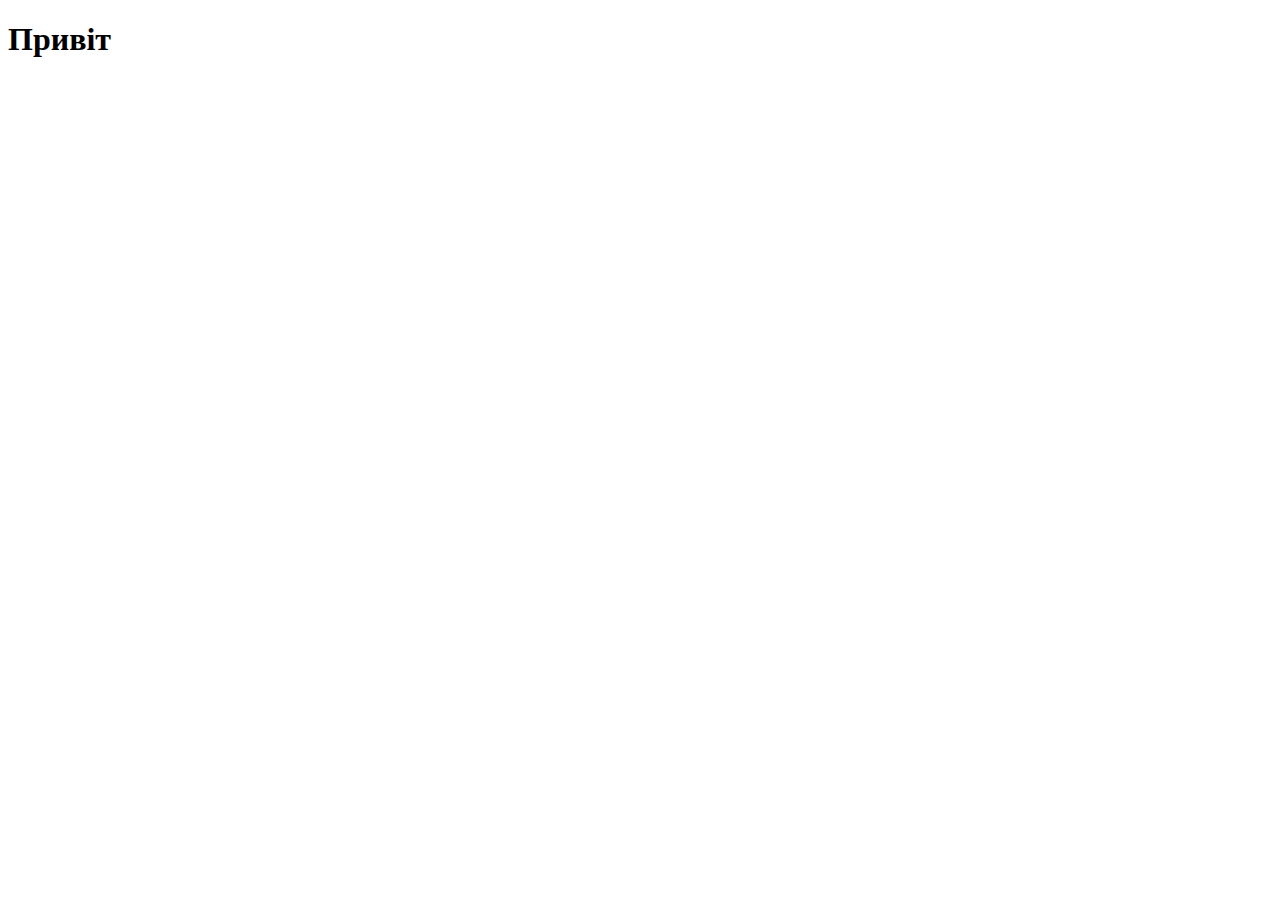
==== index.html @ edbd1f6b "Create index.html" ====
<!DOCTYPE html>
<html lang="en">
<head>
    <meta charset="UTF-8">
    <meta http-equiv="X-UA-Compatible" content="IE=edge">
    <meta name="viewport" content="width=device-width, initial-scale=1.0">
    <title>Document</title>
</head>
<body>
    <h1>Привіт</h1>
</body>
</html>
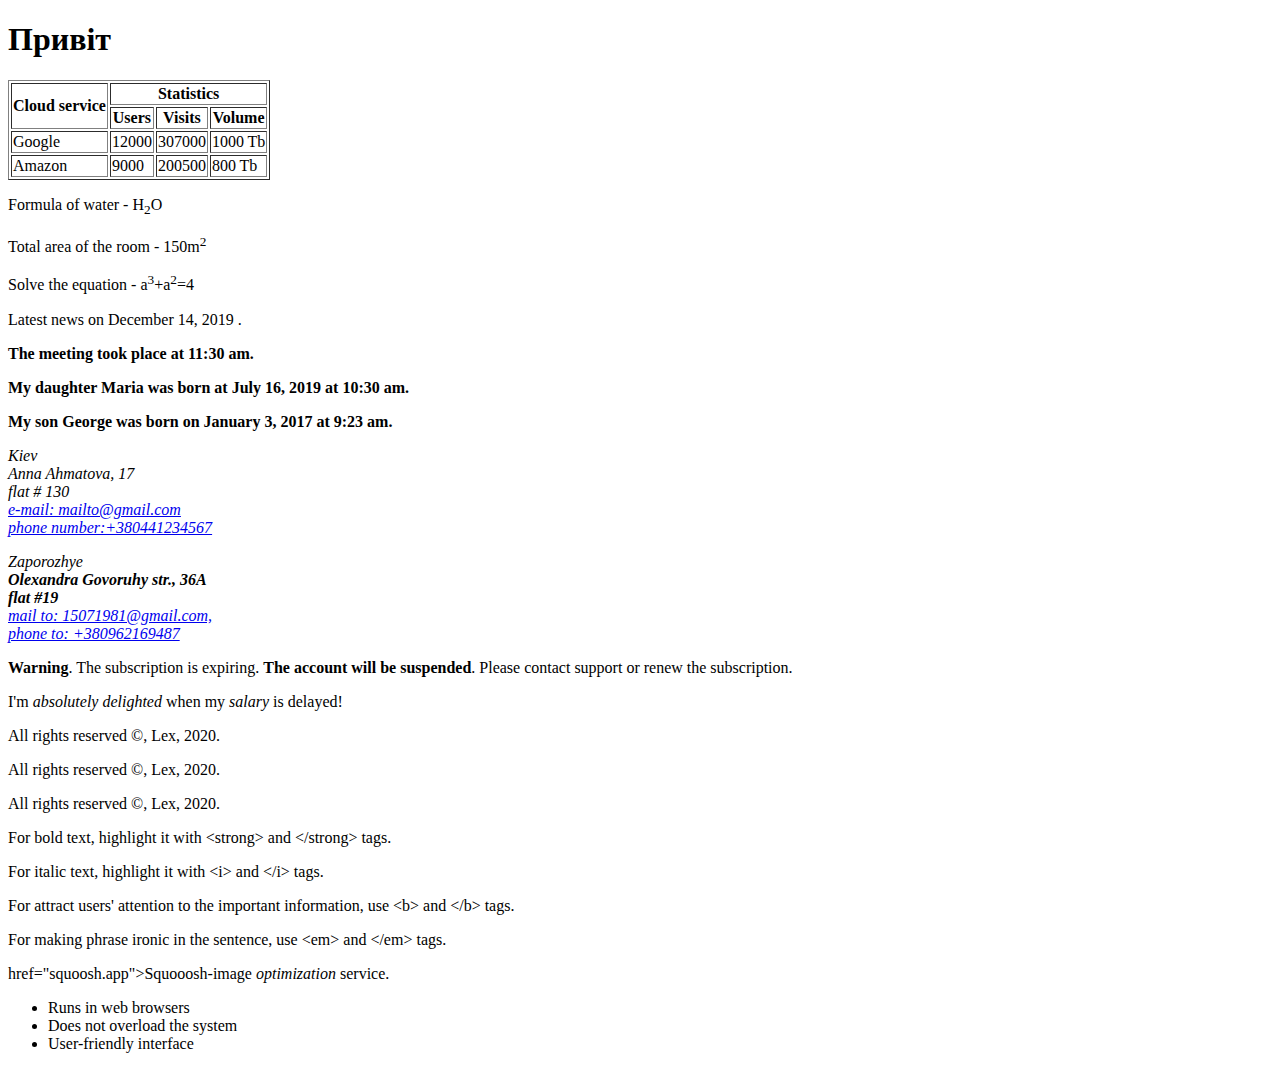
==== commit b50b1e00: "test2" ====
--- a/index.html
+++ b/index.html
@@ -4,9 +4,90 @@
     <meta charset="UTF-8">
     <meta http-equiv="X-UA-Compatible" content="IE=edge">
     <meta name="viewport" content="width=device-width, initial-scale=1.0">
-    <title>Document</title>
+    <title>Very nice Document</title>
 </head>
 <body>
     <h1>Привіт</h1>
 </body>
-</html>+</html>
+
+<table border=1px>
+    <thead>
+        <tr>
+            <th rowspan="2">Cloud service</th>
+            <th colspan="3">Statistics</th>
+        </tr>
+        <tr>
+        <th>Users</th>
+        <th>Visits</th>
+        <th>Volume</th>
+        </tr>
+    </thead>
+    <tbody>
+    <tr>
+        <td>Google</td>
+        <td>12000</td>
+        <td>307000</td>
+        <td>1000 Tb</td>
+    </tr>
+    <tr>
+        <td>Amazon</td>
+        <td>9000</td>
+        <td>200500</td>
+        <td>800 Tb</td>
+    </tr>
+    </tbody>
+</table>
+
+<p> Formula of water -  H<sub>2</sub>O </p>
+<p> Total area of the room - 150m<sup>2</sup></p>
+<p> Solve the equation - a<sup>3</sup>+a<sup>2</sup>=4</p>
+
+<p> Latest news on <time datetime="2019-12-14">December 14, 2019 </time>.</p>
+<p> <b> The meeting took place at <time datetime="2019-07-14T11:30"> 11:30 am</time>.</b></p>
+<p> <strong> My daughter Maria was born at <time datetime="2019-07-16T10:30">July 16, 2019 at 10:30 am</time>.</strong></p>
+<p> <strong> My son George was born on <time datetime="2017-01-03T09:23">January 3, 2017 at 9:23 am</time>.</strong></p>
+
+<address>
+    Kiev <br/>
+    Anna Ahmatova, 17 <br/>
+    flat # 130 <br/>
+</address>
+
+<address>
+    <a href="mailto@gmail.com">e-mail: mailto@gmail.com</a> <br/>
+    <a href="+380441234567">phone number:+380441234567</a>
+</address>
+
+<p>
+<address>
+    Zaporozhye <br/>
+    <strong>Olexandra Govoruhy str., 36A </strong> <br/>
+    <b>flat #19 </b> <br/>
+    <a href="15071981@gmail.com"> mail to: 15071981@gmail.com,<br/>
+    <a href="+380962169487"> phone to: +380962169487 </a>
+</address>
+</p>
+
+<p>
+    <strong>Warning</strong>. The subscription is expiring. <b>The account will be suspended</b>. Please contact support or renew the subscription.
+</p>
+<!--this is a comment.
+there are 2 rows-->
+<p> I'm <em> absolutely delighted</em> when my <i>salary</i> is delayed!</p>
+
+<p> All rights reserved &copy, Lex, 2020. </p>
+<p> All rights reserved &#169, Lex, 2020. </p>
+<p> All rights reserved &#xa9, Lex, 2020. </p>
+
+<p> For bold text, highlight it with &lt;strong&gt; and &lt;/strong&gt; tags.</p>
+<p> For italic text, highlight it with &lt;i&gt; and &lt;/i&gt; tags.</p>
+<p> For attract users' attention to the important information, use &lt;b&gt; and &lt;/b&gt; tags.</p>
+<p> For making phrase ironic in the sentence, use &lt;em&gt; and &lt;/em&gt; tags.</p>
+
+<p><a> href="squoosh.app">Squooosh</a>-image<em> optimization</em> service.</p>
+<ul>
+    <li>Runs in web browsers</li>
+    <li>Does not overload the system</li>
+    <li>User-friendly interface</li>
+</ul>
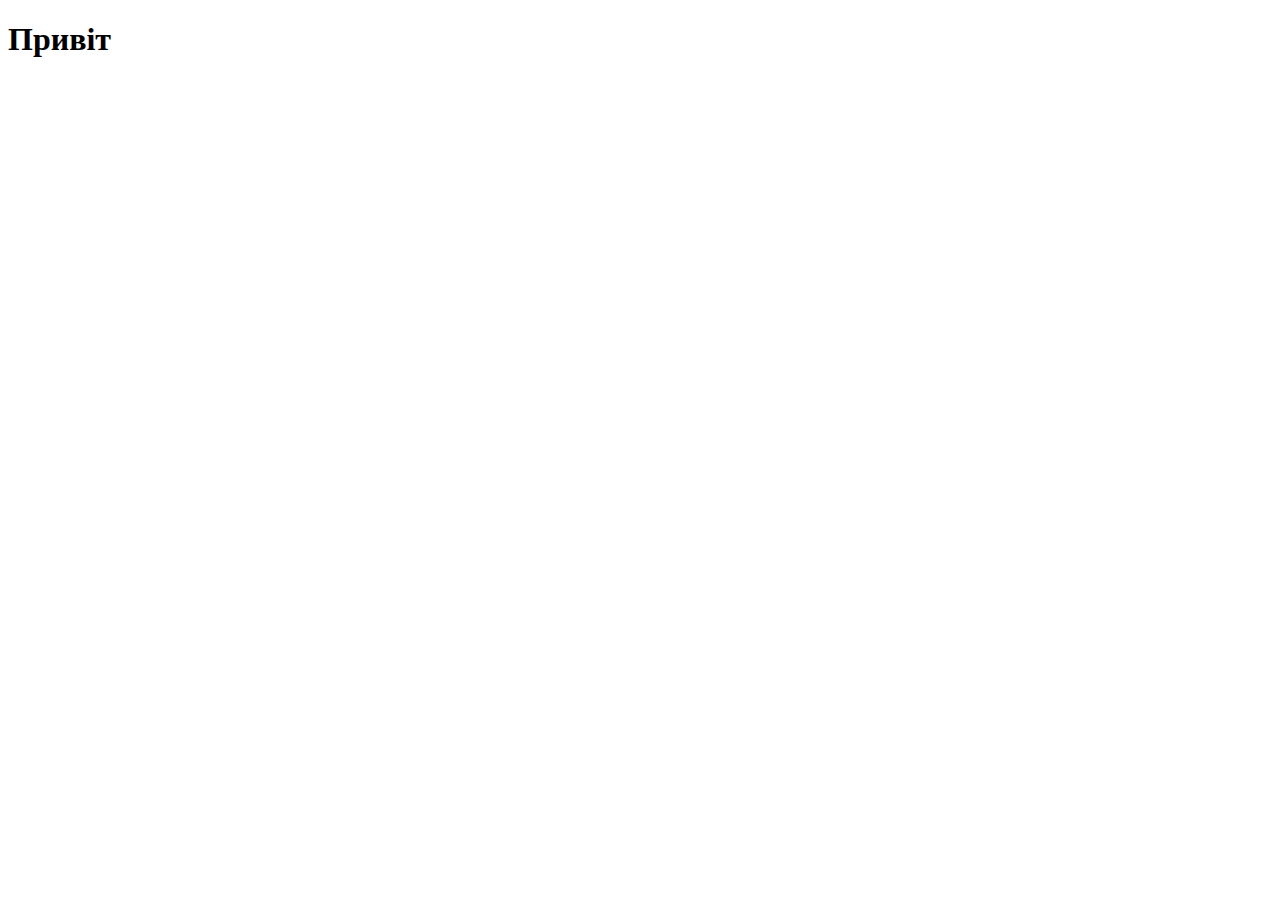
==== commit fbee44cf: "test2" ====
--- a/index.html
+++ b/index.html
@@ -9,85 +9,4 @@
 <body>
     <h1>Привіт</h1>
 </body>
-</html>
-
-<table border=1px>
-    <thead>
-        <tr>
-            <th rowspan="2">Cloud service</th>
-            <th colspan="3">Statistics</th>
-        </tr>
-        <tr>
-        <th>Users</th>
-        <th>Visits</th>
-        <th>Volume</th>
-        </tr>
-    </thead>
-    <tbody>
-    <tr>
-        <td>Google</td>
-        <td>12000</td>
-        <td>307000</td>
-        <td>1000 Tb</td>
-    </tr>
-    <tr>
-        <td>Amazon</td>
-        <td>9000</td>
-        <td>200500</td>
-        <td>800 Tb</td>
-    </tr>
-    </tbody>
-</table>
-
-<p> Formula of water -  H<sub>2</sub>O </p>
-<p> Total area of the room - 150m<sup>2</sup></p>
-<p> Solve the equation - a<sup>3</sup>+a<sup>2</sup>=4</p>
-
-<p> Latest news on <time datetime="2019-12-14">December 14, 2019 </time>.</p>
-<p> <b> The meeting took place at <time datetime="2019-07-14T11:30"> 11:30 am</time>.</b></p>
-<p> <strong> My daughter Maria was born at <time datetime="2019-07-16T10:30">July 16, 2019 at 10:30 am</time>.</strong></p>
-<p> <strong> My son George was born on <time datetime="2017-01-03T09:23">January 3, 2017 at 9:23 am</time>.</strong></p>
-
-<address>
-    Kiev <br/>
-    Anna Ahmatova, 17 <br/>
-    flat # 130 <br/>
-</address>
-
-<address>
-    <a href="mailto@gmail.com">e-mail: mailto@gmail.com</a> <br/>
-    <a href="+380441234567">phone number:+380441234567</a>
-</address>
-
-<p>
-<address>
-    Zaporozhye <br/>
-    <strong>Olexandra Govoruhy str., 36A </strong> <br/>
-    <b>flat #19 </b> <br/>
-    <a href="15071981@gmail.com"> mail to: 15071981@gmail.com,<br/>
-    <a href="+380962169487"> phone to: +380962169487 </a>
-</address>
-</p>
-
-<p>
-    <strong>Warning</strong>. The subscription is expiring. <b>The account will be suspended</b>. Please contact support or renew the subscription.
-</p>
-<!--this is a comment.
-there are 2 rows-->
-<p> I'm <em> absolutely delighted</em> when my <i>salary</i> is delayed!</p>
-
-<p> All rights reserved &copy, Lex, 2020. </p>
-<p> All rights reserved &#169, Lex, 2020. </p>
-<p> All rights reserved &#xa9, Lex, 2020. </p>
-
-<p> For bold text, highlight it with &lt;strong&gt; and &lt;/strong&gt; tags.</p>
-<p> For italic text, highlight it with &lt;i&gt; and &lt;/i&gt; tags.</p>
-<p> For attract users' attention to the important information, use &lt;b&gt; and &lt;/b&gt; tags.</p>
-<p> For making phrase ironic in the sentence, use &lt;em&gt; and &lt;/em&gt; tags.</p>
-
-<p><a> href="squoosh.app">Squooosh</a>-image<em> optimization</em> service.</p>
-<ul>
-    <li>Runs in web browsers</li>
-    <li>Does not overload the system</li>
-    <li>User-friendly interface</li>
-</ul>
+</html>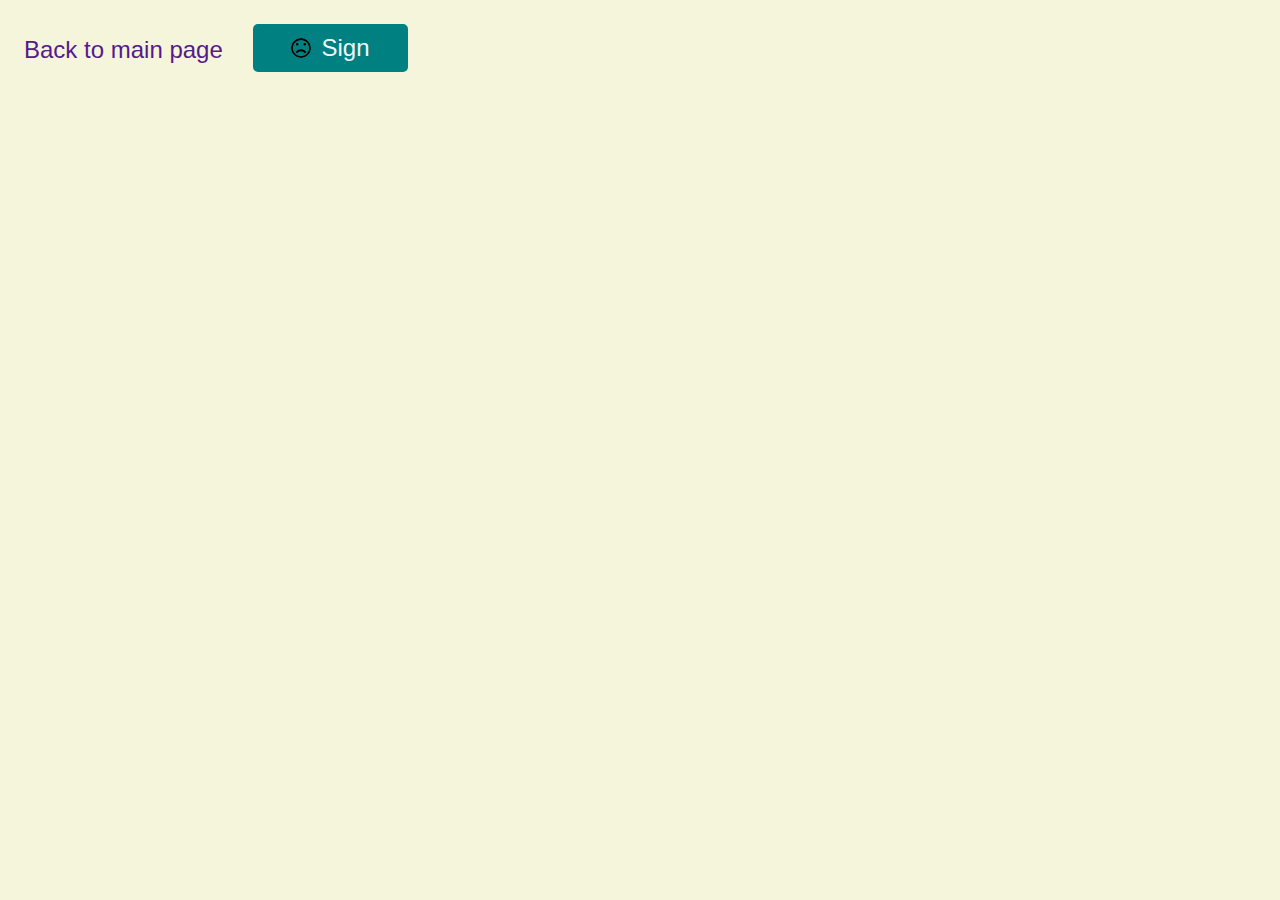
==== commit 37333e08: "tutorial" ====
--- a/index.html
+++ b/index.html
@@ -4,9 +4,22 @@
     <meta charset="UTF-8">
     <meta http-equiv="X-UA-Compatible" content="IE=edge">
     <meta name="viewport" content="width=device-width, initial-scale=1.0">
-    <title>Very nice Document</title>
+    <title>test</title>
+    <link rel="stylesheet" href="test.css">
 </head>
 <body>
-    <h1>Привіт</h1>
+    
+<!--<h1>Move the mouse over the square</h1>
+
+<div class="box">
+    <div class="overlay">
+        <p>This content is hidden through transformation and only appears when hovering over <code>div.box</code></p>
+    </div>
+</div>-->
+
+
+<a href="">Back to main page</a>
+<button class="btn">Sign</button>
+
 </body>
 </html>--- a/test.css
+++ b/test.css
@@ -0,0 +1,136 @@
+*{
+    box-sizing: border-box;
+}
+
+a{
+    text-decoration:none;
+    margin-right: 24px;
+}
+
+body{
+    display:block;
+    align-items: center;
+    justify-content: baseline;
+    font-size: 24px;
+    line-height: 1.5;
+    font-family: sans-serif;
+    background-color: beige;
+    color: #fff;
+    padding-top: 24px;
+    padding-left: 24px;
+    margin:0;
+}
+
+/*h1{
+    text-align: center;
+    font-size: 24px;
+}
+
+.box{
+    position: relative;
+    width:300px;
+    height:300px;
+    margin-left: auto;
+    margin-right: auto;
+    background-color: blueviolet;
+    overflow: hidden;
+}
+
+.box:hover .overlay{
+    transform: translateY(0);
+}
+
+.overlay{
+    position: absolute;
+    top: 0;
+    left:0;
+    width:100%;
+    height:100%;
+    background-color: brown;
+
+    transform: translateY(100%);
+    transition:transform 250ms linear;
+}
+
+.overlay>p{
+    color:aliceblue;
+    padding:10px;
+    margin:0;
+    font-size: 18px;
+}
+
+.overlay code{
+    display: inline-block;
+    padding: 2px 4px;
+    border-radius: 4px;
+    background-color: blanchedalmond;
+    color:teal;
+}*/
+
+.btn{
+    position: relative;
+    display:inline-flex;
+    align-items: center;
+    border: none;
+    margin: 0;
+    padding: 10px 38px;
+    border-radius: 5px;
+    background-color: teal;
+    color:aliceblue;
+    font-size:24px;
+    cursor: pointer;
+    overflow: hidden;
+    transition: background-color 250ms linear; 
+}
+
+.btn:hover,
+.btn:focus{
+    background-color: tomato;
+}
+
+.btn::before{
+    display: inline-block;
+    content:'';
+    /*background-color: blueviolet;*/
+    width:20px;
+    height:20px;
+    align-items: center;
+    margin-right: 10px;
+    border-radius: 50%;
+    transition: transform 250ms linear;
+    background-image: url('./images/sad.svg'); 
+    background-size: contain;
+}
+
+.icon {
+    display: inline-block;
+    width: 1em;
+    height: 1em;
+    stroke-width: 0;
+    stroke: currentColor;
+    fill: currentColor;
+}
+
+.btn:hover::before{
+transform: translateY(-40px);
+}
+
+.btn::after{
+    position: absolute;
+    transform: translateY(40px);
+    content: '';
+    display: inline-block;
+    /*background-color: #fff;*/
+    width:20px;
+    height:20px;
+    align-items: center;
+    margin-right: 10px;
+    border-radius: 50%;
+    transition: transform 250ms linear;
+    background-image: url('./images/happy.svg');
+    background-size: contain;
+}
+      
+.btn:hover::after{
+    transform: translateY(0);
+}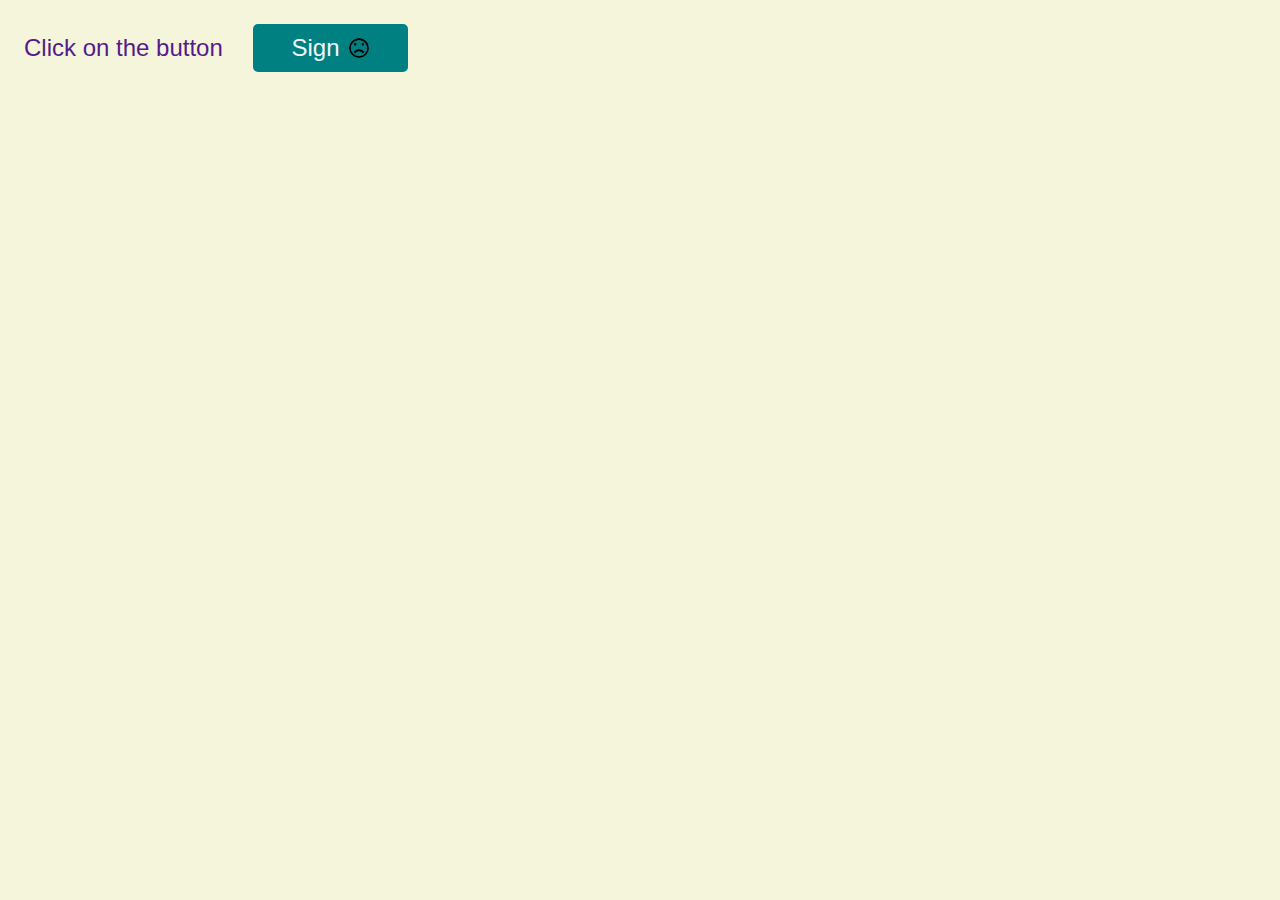
==== commit b24bbd72: "hw-05" ====
--- a/index.html
+++ b/index.html
@@ -5,7 +5,7 @@
     <meta http-equiv="X-UA-Compatible" content="IE=edge">
     <meta name="viewport" content="width=device-width, initial-scale=1.0">
     <title>test</title>
-    <link rel="stylesheet" href="test.css">
+    <link rel="stylesheet" href="styles.css">
 </head>
 <body>
     
@@ -18,7 +18,7 @@
 </div>-->
 
 
-<a href="">Back to main page</a>
+<a href="">Click on the button</a>
 <button class="btn">Sign</button>
 
 </body>
--- a/styles.css
+++ b/styles.css
@@ -0,0 +1,123 @@
+*{
+    box-sizing: border-box;
+}
+
+a{
+    text-decoration:none;
+    margin-right: 24px;
+}
+
+body{
+    display:block;
+    align-items: center;
+    justify-content: baseline;
+    font-size: 24px;
+    line-height: 1.5;
+    font-family: sans-serif;
+    background-color: beige;
+    color: #fff;
+    padding-top: 24px;
+    padding-left: 24px;
+    margin:0;
+}
+
+/*h1{
+    text-align: center;
+    font-size: 24px;
+}
+
+.box{
+    position: relative;
+    width:300px;
+    height:300px;
+    margin-left: auto;
+    margin-right: auto;
+    background-color: blueviolet;
+    overflow: hidden;
+}
+
+.box:hover .overlay{
+    transform: translateY(0);
+}
+
+.overlay{
+    position: absolute;
+    top: 0;
+    left:0;
+    width:100%;
+    height:100%;
+    background-color: brown;
+
+    transform: translateY(100%);
+    transition:transform 250ms linear;
+}
+
+.overlay>p{
+    color:aliceblue;
+    padding:10px;
+    margin:0;
+    font-size: 18px;
+}
+
+.overlay code{
+    display: inline-block;
+    padding: 2px 4px;
+    border-radius: 4px;
+    background-color: blanchedalmond;
+    color:teal;
+}*/
+
+.btn{
+    position: relative;
+    display:inline-flex;
+    align-items: center;
+    border: none;
+    margin: 0;
+    padding: 10px 38px;
+    border-radius: 5px;
+    background-color: teal;
+    color:aliceblue;
+    font-size:24px;
+    cursor: pointer;
+    overflow: hidden;
+    transition: background-color 250ms linear; 
+}
+
+.btn:hover,
+.btn:focus{
+    background-color: tomato;
+}
+
+.btn::before, .btn::after{
+    display: inline-block;
+    align-items: center;
+    content: '';
+    width: 20px;
+    height: 20px;
+    border-radius: 50%;
+    transition: transform 250ms linear;
+    background-size: contain;
+}
+
+.btn::before{
+    position: absolute;
+    transform: translateY(0);
+    margin-left: 58px;
+    background-image: url('./images/sad.svg'); 
+    }
+
+.btn:hover::before,
+.btn:focus::before{
+transform: translateY(-40px);
+}
+
+.btn::after{
+    transform: translateY(40px);
+    margin-left: 10px;
+    background-image: url('./images/happy.svg');
+}
+    
+.btn:hover::after,
+.btn:focus::after{
+    transform: translateY(0);
+}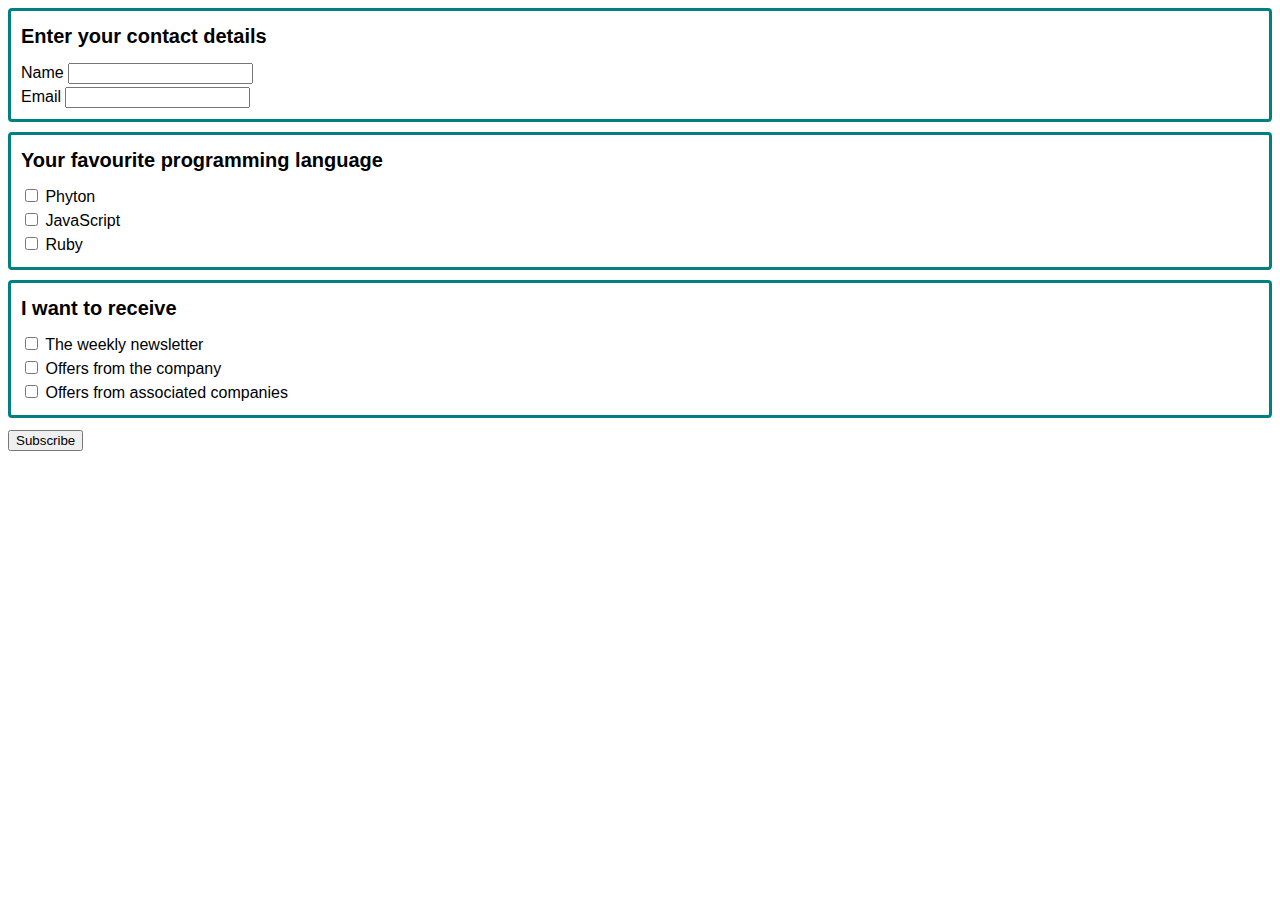
==== commit 07317a29: "hw-06" ====
--- a/index.html
+++ b/index.html
@@ -17,9 +17,210 @@
     </div>
 </div>-->
 
-
-<a href="">Click on the button</a>
-<button class="btn">Sign</button>
+<!--<a href="">Click on the button</a>
+<button class="btn">Sign</button>-->
+
+<!--<form>
+    <fieldset>
+        <legend>Enter your contact details</legend>
+        <label>
+            Username
+            <input type="text" name="username" 
+            autofocus/>
+        </label>
+        <label>
+            Email
+            <input type="email" name="email"/>
+        </label>
+        <label>
+            Password
+            <input type="password" name="password" minlength="3" maxlength="10"/>
+        </label>
+        <label>
+            Phone number
+            <input type="tel" name="phone-number"/>
+        </label>
+        <button type="submit">Submit</button>
+    </fieldset>
+</form>
+
+<form >
+    <fieldset>
+    <legend>Choose a color</legend>
+    <label class="color-set">
+        White
+        <input type="radio" name="color" value="white" checked/></label>
+    <label class="color-set">
+        Red
+        <input type="radio" name="color" value="red"/></label>
+    <label class="color-set">
+        Green
+        <input type="radio" name="color" value="green"/></label>
+    </fieldset>
+
+    <fieldset>
+    <legend>Whate are your hobbies?</legend>
+    <label class="hobbies-set">
+        Tennis
+        <input type="checkbox" name="hobby" value="tennis" checked/></label>
+    <label class="hobbies-set">
+        Music
+        <input type="checkbox" name="hobby" value="music" checked/></label>
+    <label class="hobbies-set">
+        Reading
+        <input type="checkbox" name="hobby" value="reading" checked/></label>
+    </fieldset>
+</form>
+
+<form>
+    <fieldset>
+        <legend>Different data</legend>
+    <label>
+        Weight with 0.1 step value
+        <input type="number" name="weight" value="0" min="0" max="120" step="0.1"/>
+    </label>
+    <label>
+        Height with 0.4 step value
+        <input type="number" name="weight" value="0" min="0" max="200" step="0.4"/>
+    </label>
+</fieldset>
+
+    <fieldset>
+        <label>
+            Interest rate
+            <input type="range" name="interest_rate" value="40" min="0" max="100" step="20"/>
+        </label>
+    </fieldset>
+
+
+    <fieldset>
+    <label>
+        Date
+        <input type="date" min="1921-01-01" max="2050-12-31"/>
+    </label>
+    <label>
+        Time
+        <input type="time"/>
+    </label>
+    <label>
+        Date and time
+        <input type="datetime-local" min="1921-01-01T00:00" max="2050-12-31T00:00"/>
+    </label>
+
+    <button type="submit">Submit</button>
+    </fieldset>
+</form>
+
+<form>
+    <fieldset>
+        <legend>Textarea</legend>
+    <label>
+        Email
+        <input type="email" name="e-mail" placeholder="example@gmail.com"/>
+    </label>
+    <label>
+        Feedback
+        <textarea name="feedback" rows="5" placeholder="Type your message here..."></textarea>
+    </label>
+    <button type="submit">Submit</button>
+    </fieldset>
+
+<fieldset>
+        <legend>Option select</legend>
+            <label for="size">Size</label>
+            <select id="size" name="size">
+                <option value="xs">Extra Small</option>
+                <option value="s" selected>Small</option>
+                <option value="m">Middle</option>
+                <option value="l">Large</option>
+            </select>
+
+
+    <label for="month">Month</label>
+            <select id="month" name="month">
+            <optgroup label="Summer">
+                <option value="m6">June</option>
+                <option value="m7">July</option>
+                <option value="m8">August</option>
+            </optgroup>
+
+            <optgroup label="Autumn">
+                <option value="m9">September</option>
+                <option value="m10">October</option>
+                <option value="m11">November</option>
+            </optgroup>
+        </select>
+
+   <label for="fav">Choose your favourite browser</label>
+    <input list="browsers" name="fav" id="fav"/>
+
+    <datalist id="browsers">
+        <option>Chrome</option>
+        <option>Firefox</option>
+        <option>Edge</option>
+        <option>Sefari</option>
+        <option>Opera</option>
+    </datalist>
+
+    <label for="state">Choose your state</label>
+    <input type="text" name="state" id="state" list="states"/>
+    <datalist id="states">
+        <option value="AZ">Arizona</option>
+        <option value="CA">California</option>
+        <option value="AL">Alabama</option>
+        <option value="AK">Alaska</option>
+</datalist>
+
+</fieldset>
+</form>-->
+
+<form class="form">
+    <div class="form-group" role="group" aria-labelledby="contact-details-head">
+    <p id="contact-details-head">Enter your contact details</p>
+    <label>
+        Name
+    <input type="text" name="username"/>
+    </label>
+    <label>
+        Email
+        <input type="email" name="email"/>
+    </label>
+    </div>
+
+    <div class="form-group" role="group" aria-labelledby="language-head">
+        <p id="language-head">Your favourite programming language</p>
+        <label>
+            <input type="checkbox" name="language" value="phyton"/>
+            Phyton
+        </label>
+        <label>
+            <input type="checkbox" name="language" value="js"/>
+            JavaScript
+        </label>
+        <label>
+            <input type="checkbox" name="language" value="ruby"/>
+            Ruby
+        </label>
+    </div>
+
+    <div class="form-group" role="group" aria-labelledby="newsletter-head">
+        <p id="newsletter-head">I want to receive</p>
+        <label>
+            <input type="checkbox" name="newsletter" value="weekly"/>
+            The weekly newsletter
+        </label>
+        <label>
+            <input type="checkbox" name="newsletter" value="company_offers"/>
+            Offers from the company
+        </label>
+        <label>
+            <input type="checkbox" name="newsletter" value="associated_offers"/>
+            Offers from associated companies
+        </label>
+    </div>
+
+    <button type="submit">Subscribe</button>
+
 
 </body>
 </html>--- a/styles.css
+++ b/styles.css
@@ -1,4 +1,4 @@
-*{
+/* *{
     box-sizing: border-box;
 }
 
@@ -65,7 +65,7 @@
     border-radius: 4px;
     background-color: blanchedalmond;
     color:teal;
-}*/
+}
 
 .btn{
     position: relative;
@@ -120,4 +120,62 @@
 .btn:hover::after,
 .btn:focus::after{
     transform: translateY(0);
+} 
+
+
+
+body{
+    font-family: 'Courier New', Courier, monospace;
+    line-height: 1.5;
+}
+
+input{
+    padding:8px;
+    font-family:inherit;
+    
+}
+
+label{
+    display:flex;
+    flex-direction: column;
+    margin-bottom: 4px;
+}
+
+form{
+    width: 500px;
+    outline:4px solid teal;
+    margin-bottom: 8px;
+}
+
+textarea{
+    resize:none;
+}
+
+.color-set, .hobbies-set{
+    display:inline-block;
+}
+
+/*label{
+    display: block;
+}*/
+
+body{
+    font-family: sans-serif;
+    line-height: 1.5;
+}
+
+.form-group{
+    display:flex;
+    flex-direction: column;
+    padding: 10px;
+    margin-bottom: 10px;
+    border: 3px solid teal;
+    border-radius: 4px;
+}
+
+.form-group p{
+    margin-top: 0;
+    margin-bottom: 10px;
+    font-weight:700;
+    font-size:20px;
 }